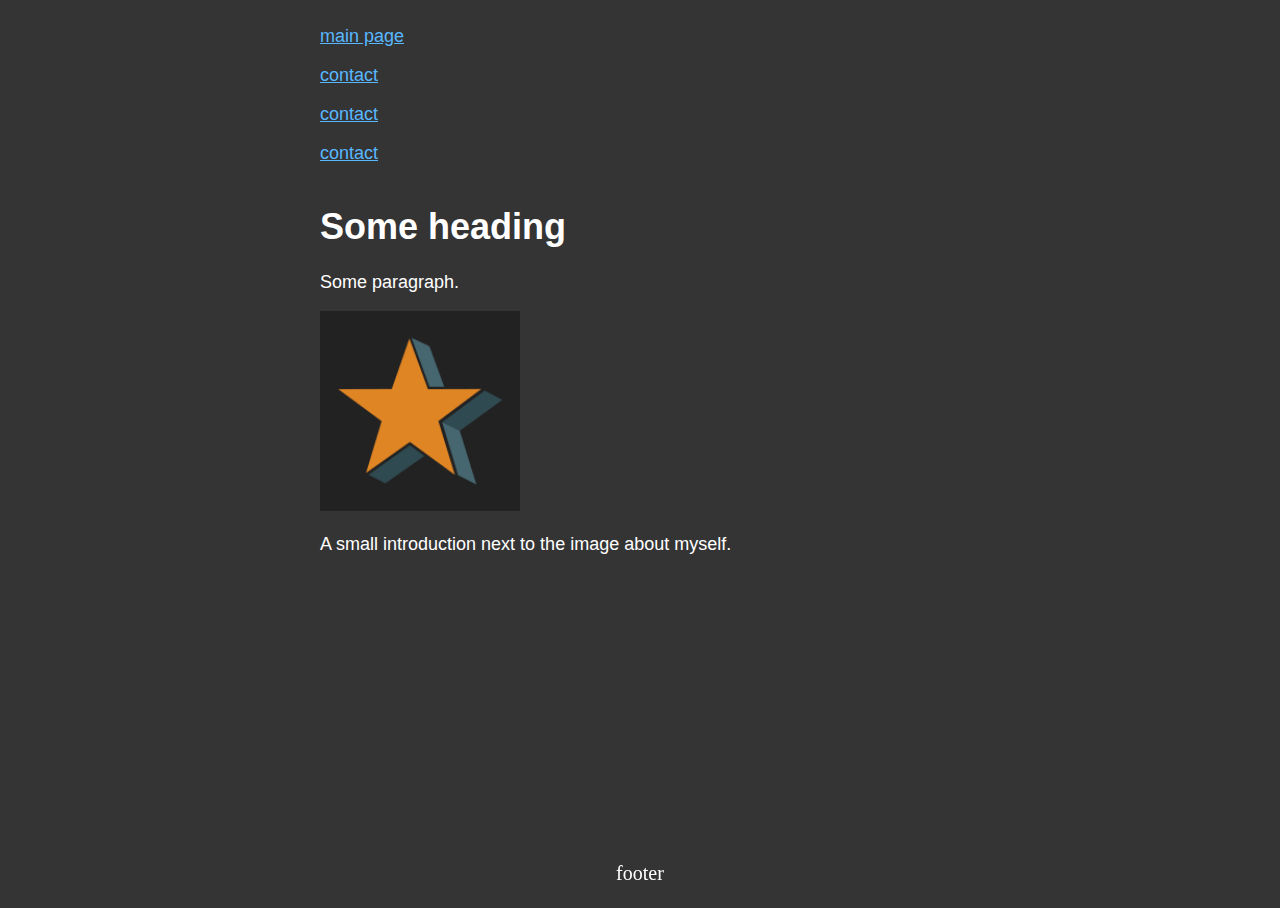
==== index.html @ 80d867bf "initial commit" ====
<!doctype html>
<html lang="en">

<head>
    <meta charset="utf-8">
    <title>my first website</title>
    <meta name="description" content="my first website created during codecool course">
    <link rel="stylesheet" href="css/common.css">
</head>

<body>

<header>
    <p><a href="index.html">main page</a></p>
    <p><a href="contact.html">contact</a></p>
    <p><a href="custom1.html">contact</a></p>
    <p><a href="custom2.html">contact</a></p>
</header>

<div class="content">
    <h1>Some heading</h1>
    <p>Some paragraph.</p>

<img src="images/icon.png" alt="me">

<p>A small introduction next to the image about myself.</p>
</div>

<footer>
    <iframe name="footer" src="footer.html"></iframe>
</footer>

</body>
</html>
---- css/common.css ----
html, body {
    height: 100%;
}

body {
    display: flex;
    flex-direction: column;
    background: #343434;
    font-size: 18px;
    color: white;
    font-family: Corbel, Candara, "Calibri Light", Calibri, Arial, helvetica, serif, sans-serif;
    margin-left: 25%;
    margin-right: 25%;
}

@media (max-width: 1200px) {
    body {
        margin-left: 10%;
        margin-right: 10%;
    }
}

@media (max-width: 700px) {
    body {
        margin-left: 0;
        margin-right: 0;
    }
}

a:link {
    color: #58b7ff;
}

a:visited {
    color: #9245a3;
}

img {
    max-width: 100%;
    height: 200px;
    width: 200px;
}

input, textarea {
    width: 250px;
}

.content {
    flex: 1 0 auto;
}

iframe {
    width: 100%;
    height: 800px;
}

footer iframe {
    position: fixed;
    left: 0;
    bottom: 0;
    width: 100%;
    height: 5em;
    border: 0;
}
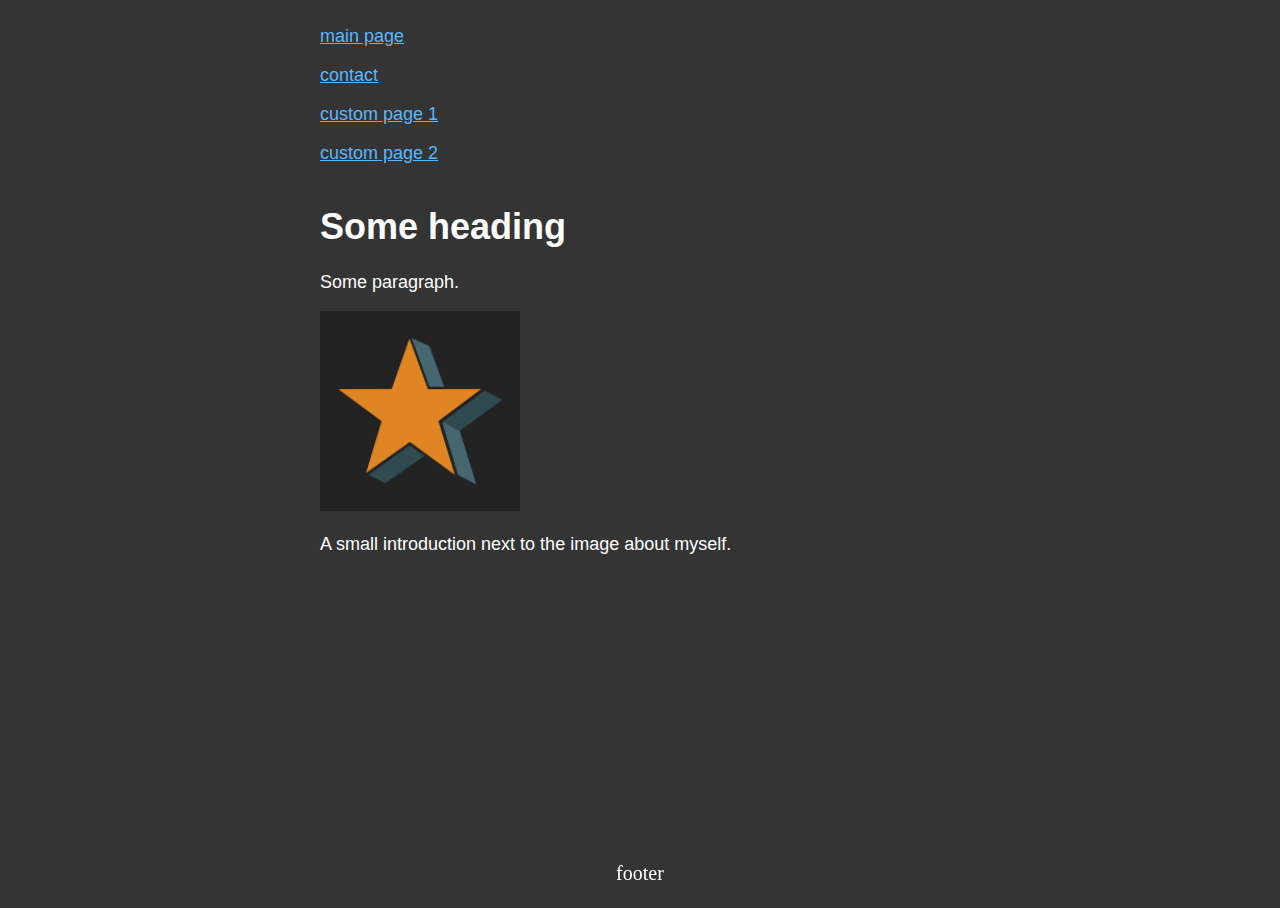
==== commit f2ffca79: "rename links to custom pages" ====
--- a/index.html
+++ b/index.html
@@ -13,8 +13,8 @@
 <header>
     <p><a href="index.html">main page</a></p>
     <p><a href="contact.html">contact</a></p>
-    <p><a href="custom1.html">contact</a></p>
-    <p><a href="custom2.html">contact</a></p>
+    <p><a href="custom1.html">custom page 1</a></p>
+    <p><a href="custom2.html">custom page 2</a></p>
 </header>
 
 <div class="content">
